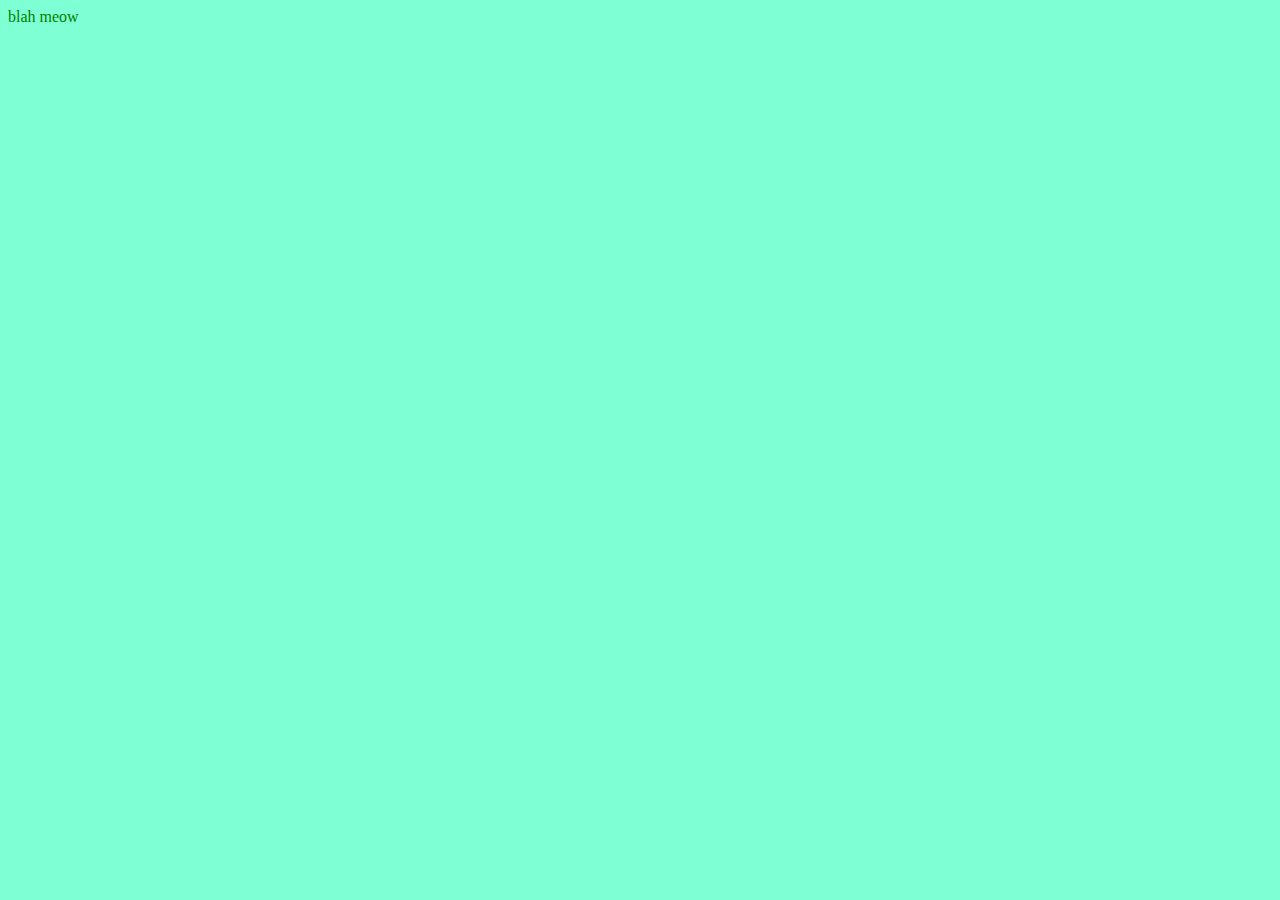
==== about.html @ 432c1f68 "Add files manually" ====
<!DOCTYPE html>
<html lang="en">
<head>
    <meta charset="UTF-8">
    <meta http-equiv="X-UA-Compatible" content="IE=edge">
    <meta name="viewport" content="width=device-width, initial-scale=1.0">
    <link rel="stylesheet" href="css/styles.css">
    <title>Document</title>
</head>
<body>
    blah meow
</body>
</html>
---- css/styles.css ----
body {
    color: green;
    background-color: aquamarine;
}
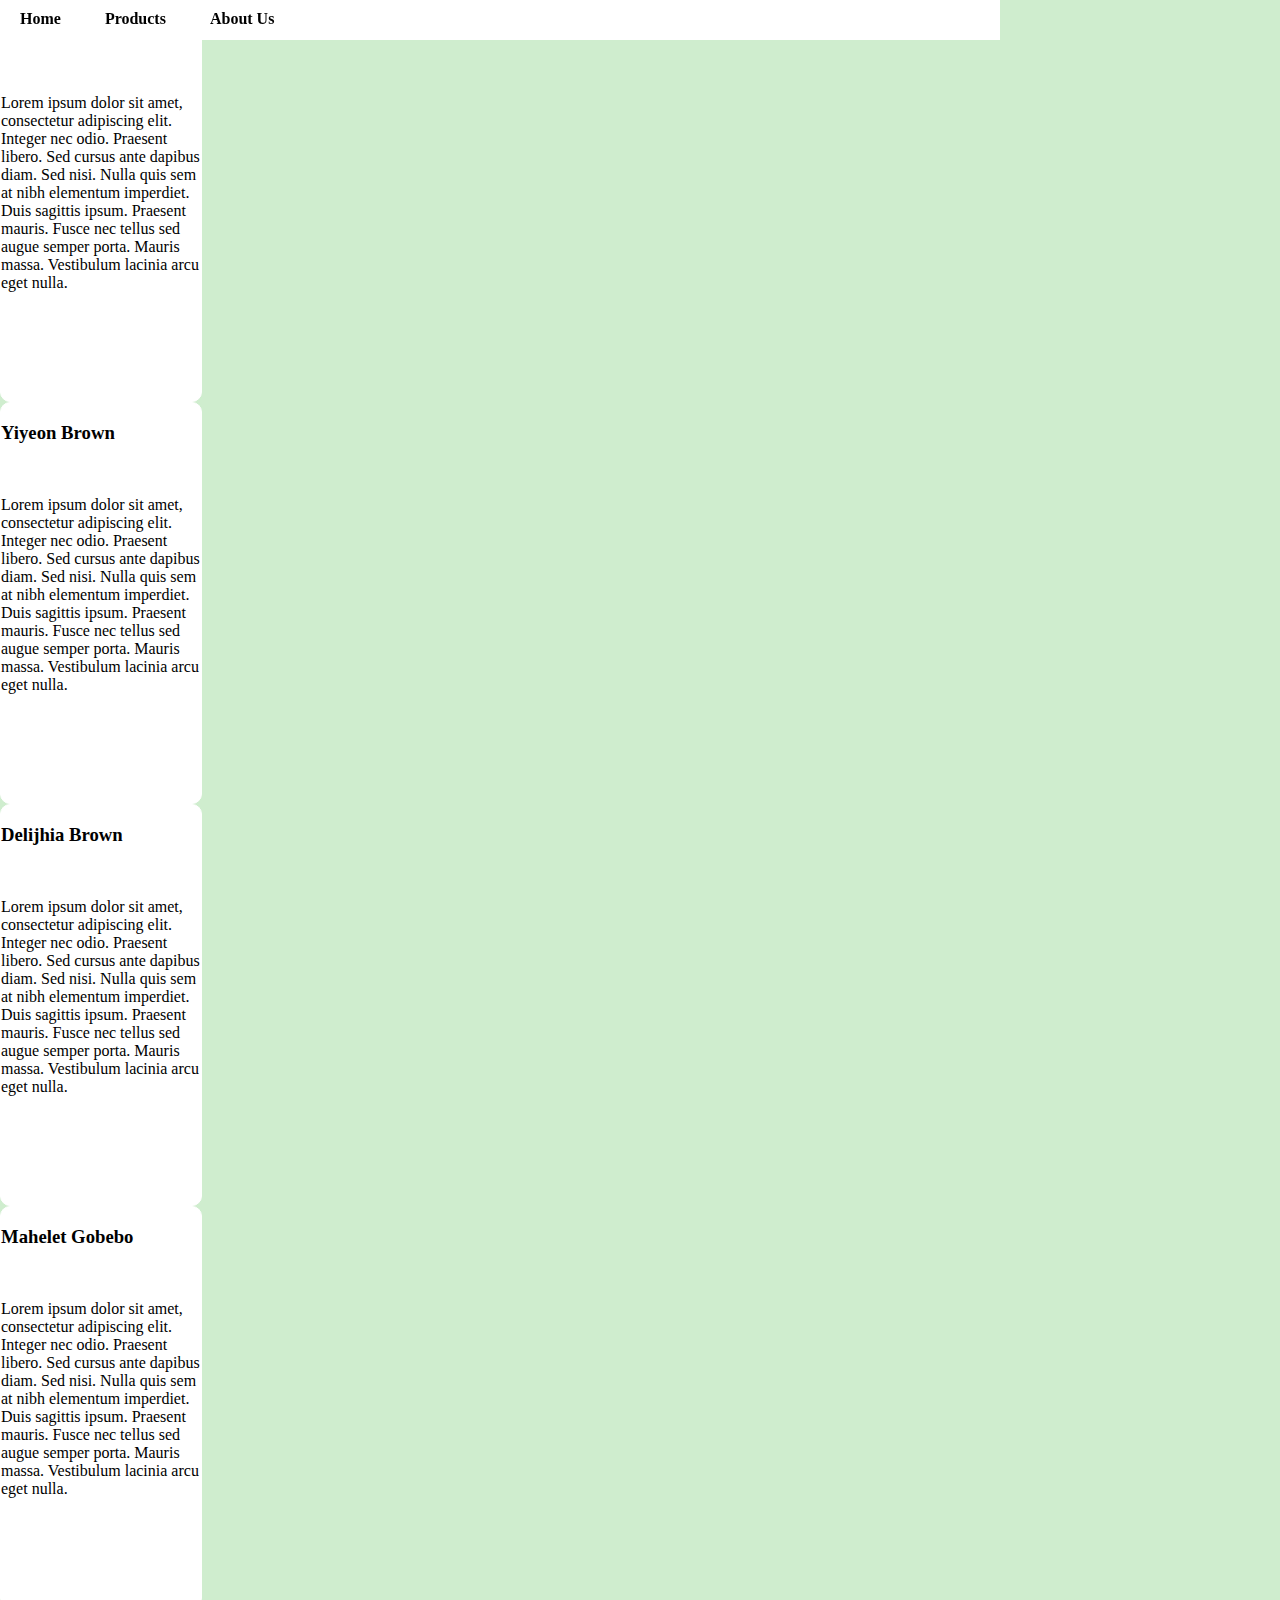
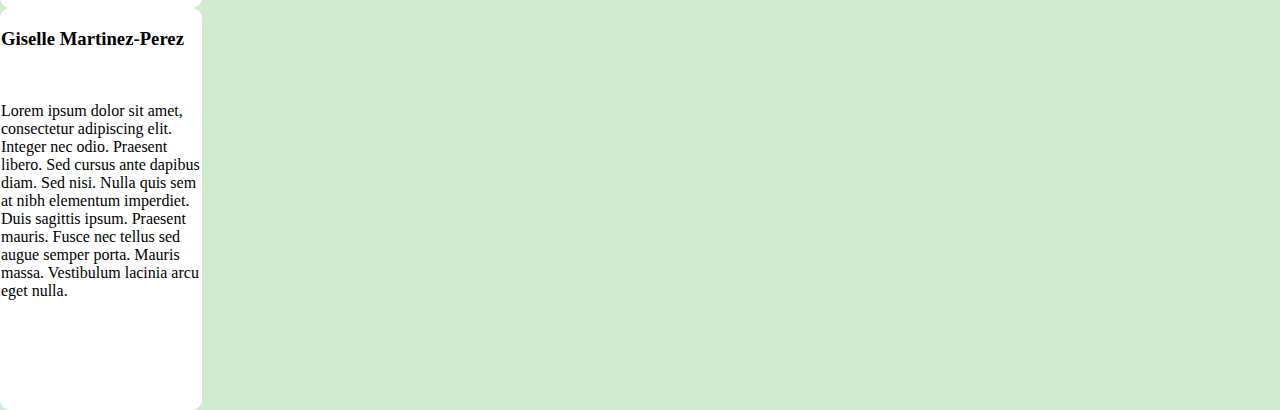
==== commit ab5a67a8: "About Me page edits" ====
--- a/about.html
+++ b/about.html
@@ -8,6 +8,36 @@
     <title>Document</title>
 </head>
 <body>
-    blah meow
+    <nav>
+        <h4 class="navigation">Home</h4>
+        <h4 class="navigation">Products</h4>
+        <h4 class="navigation">About Us</h4>
+    </nav>
+    <div class="rectangle">
+        <h3>Zuhur Abdi</h3>
+        <img src="" alt="">
+        <p>Lorem ipsum dolor sit amet, consectetur adipiscing elit. Integer nec odio. Praesent libero. Sed cursus ante dapibus diam. Sed nisi. Nulla quis sem at nibh elementum imperdiet. Duis sagittis ipsum. Praesent mauris. Fusce nec tellus sed augue semper porta. Mauris massa. Vestibulum lacinia arcu eget nulla. </p>
+    </div>
+    <div class="rectangle">
+        <h3>Yiyeon Brown</h3>
+        <img src="" alt="">
+        <p>Lorem ipsum dolor sit amet, consectetur adipiscing elit. Integer nec odio. Praesent libero. Sed cursus ante dapibus diam. Sed nisi. Nulla quis sem at nibh elementum imperdiet. Duis sagittis ipsum. Praesent mauris. Fusce nec tellus sed augue semper porta. Mauris massa. Vestibulum lacinia arcu eget nulla. </p>
+    </div>
+    <div class="rectangle">
+        <h3>Delijhia Brown</h3>
+        <img src="" alt="">
+        <p>Lorem ipsum dolor sit amet, consectetur adipiscing elit. Integer nec odio. Praesent libero. Sed cursus ante dapibus diam. Sed nisi. Nulla quis sem at nibh elementum imperdiet. Duis sagittis ipsum. Praesent mauris. Fusce nec tellus sed augue semper porta. Mauris massa. Vestibulum lacinia arcu eget nulla. </p>
+    </div>
+    <div class="rectangle">
+        <h3>Mahelet Gobebo</h3>
+        <img src="" alt="">
+        <p>Lorem ipsum dolor sit amet, consectetur adipiscing elit. Integer nec odio. Praesent libero. Sed cursus ante dapibus diam. Sed nisi. Nulla quis sem at nibh elementum imperdiet. Duis sagittis ipsum. Praesent mauris. Fusce nec tellus sed augue semper porta. Mauris massa. Vestibulum lacinia arcu eget nulla. </p>
+    </div>
+    <div class="rectangle">
+        <h3>Giselle Martinez-Perez</h3>
+        <img src="" alt="">
+        <p>Lorem ipsum dolor sit amet, consectetur adipiscing elit. Integer nec odio. Praesent libero. Sed cursus ante dapibus diam. Sed nisi. Nulla quis sem at nibh elementum imperdiet. Duis sagittis ipsum. Praesent mauris. Fusce nec tellus sed augue semper porta. Mauris massa. Vestibulum lacinia arcu eget nulla. </p>
+    </div>
+
 </body>
 </html>--- a/css/styles.css
+++ b/css/styles.css
@@ -1,4 +1,33 @@
 body {
-    color: green;
-    background-color: aquamarine;
+    color: black;
+    background-color: #CFEDCE;
+    margin: 0;
+}
+
+nav {
+    background-color: white;
+    height: 40px;
+    position: fixed;
+    width: 1000px; 
+    /* make width of navbar adjust automatically instead of hardcode.
+
+    Align rectangle divs horizontally.
+    
+    Lower rectangle divs so nav bar doesn't cover names.
+    */
+}
+
+h4.navigation {
+    display: inline;
+    position: relative;
+    padding: 20px;
+    top: 10px;
+}
+
+div.rectangle {
+    border: 1px solid white;
+    background: white;
+    border-radius: 10px;
+    height: 400px;
+    width: 200px;
 }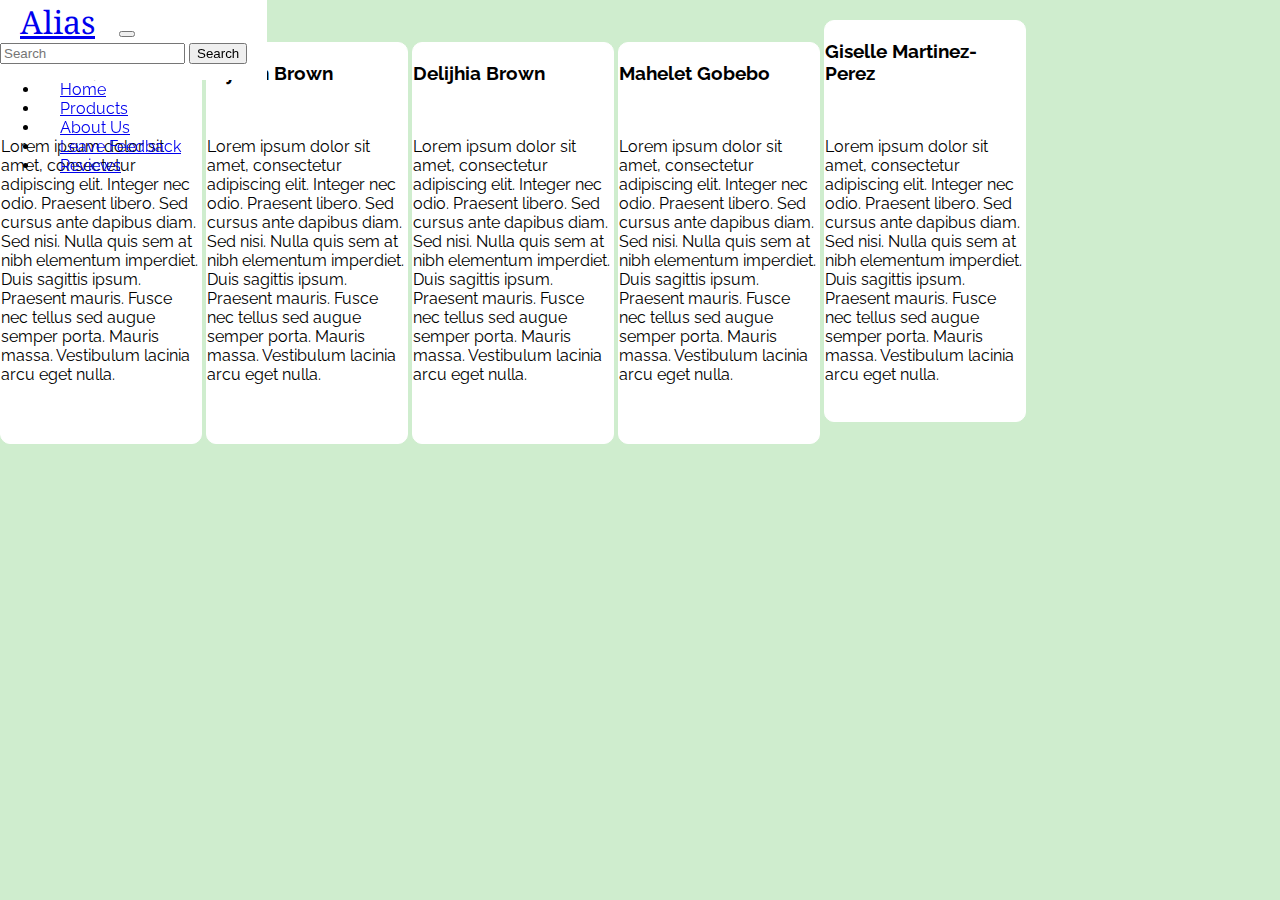
==== commit 1080c193: "created cart/reviews html, added bootstrap nav to index/about.html" ====
--- a/about.html
+++ b/about.html
@@ -4,15 +4,46 @@
     <meta charset="UTF-8">
     <meta http-equiv="X-UA-Compatible" content="IE=edge">
     <meta name="viewport" content="width=device-width, initial-scale=1.0">
+    <link href="https://cdn.jsdelivr.net/npm/bootstrap@5.1.3/dist/css/bootstrap.min.css" rel="stylesheet" integrity="sha384-1BmE4kWBq78iYhFldvKuhfTAU6auU8tT94WrHftjDbrCEXSU1oBoqyl2QvZ6jIW3" crossorigin="anonymous">
+    <link rel="preconnect" href="https://fonts.googleapis.com">
+<link rel="preconnect" href="https://fonts.gstatic.com" crossorigin>
+<link href="https://fonts.googleapis.com/css2?family=Noto+Serif&family=Raleway:wght@300&display=swap" rel="stylesheet">
+
     <link rel="stylesheet" href="css/styles.css">
     <title>Document</title>
 </head>
 <body>
-    <nav>
-        <h4 class="navigation">Home</h4>
-        <h4 class="navigation">Products</h4>
-        <h4 class="navigation">About Us</h4>
-    </nav>
+
+    <nav class="navbar navbar-expand-lg navbar-light bg-light">
+        <a class="navbar-brand" href="index.html">Alias</a>
+        <button class="navbar-toggler" type="button" data-toggle="collapse" data-target="#navbarNav" aria-controls="navbarNav" aria-expanded="false" aria-label="Toggle navigation">
+          <span class="navbar-toggler-icon"></span>
+        </button>
+        <form class="d-flex">
+            <input class="form-control me-2" type="search" placeholder="Search" aria-label="Search">
+            <button class="btn btn-outline-success" type="submit">Search</button>
+          </form>
+        <div class="collapse navbar-collapse" id="navbarNav">
+          <ul class="navbar-nav">
+            <li class="nav-item">
+              <a class="nav-link" href="index.html">Home</a>
+            </li>
+            <li class="nav-item">
+              <a class="nav-link" href="products.html">Products</a>
+            </li>
+            <li class="nav-item active">
+                <a class="nav-link" href="about.html">About Us</a>
+              </li>
+              <li class="nav-item">
+                <a class="nav-link" href="item_form.html">Leave Feedback</a>
+              </li>
+              <li class="nav-item">
+                <a class="nav-link" href="reviews.html">Reviews</a>
+              </li>
+          </ul>
+        </div>
+      </nav>
+
     <div class="rectangle">
         <h3>Zuhur Abdi</h3>
         <img src="" alt="">
@@ -39,5 +70,6 @@
         <p>Lorem ipsum dolor sit amet, consectetur adipiscing elit. Integer nec odio. Praesent libero. Sed cursus ante dapibus diam. Sed nisi. Nulla quis sem at nibh elementum imperdiet. Duis sagittis ipsum. Praesent mauris. Fusce nec tellus sed augue semper porta. Mauris massa. Vestibulum lacinia arcu eget nulla. </p>
     </div>
 
+    <script src="https://cdn.jsdelivr.net/npm/bootstrap@5.1.3/dist/js/bootstrap.bundle.min.js" integrity="sha384-ka7Sk0Gln4gmtz2MlQnikT1wXgYsOg+OMhuP+IlRH9sENBO0LRn5q+8nbTov4+1p" crossorigin="anonymous"></script>
 </body>
 </html>--- a/css/styles.css
+++ b/css/styles.css
@@ -1,33 +1,43 @@
 body {
     color: black;
     background-color: #CFEDCE;
+    font-family: 'Raleway', sans-serif;
     margin: 0;
 }
 
 nav {
     background-color: white;
-    height: 40px;
-    position: fixed;
-    width: 1000px; 
-    /* make width of navbar adjust automatically instead of hardcode.
-
-    Align rectangle divs horizontally.
+    height: 80px;
+    position: fixed; 
     
-    Lower rectangle divs so nav bar doesn't cover names.
-    */
 }
 
-h4.navigation {
-    display: inline;
-    position: relative;
-    padding: 20px;
-    top: 10px;
+/* Alias Logo */
+.navbar-brand {
+    font-family: 'Noto Serif', serif;
+    font-size: 2rem;
+    margin: 20px;
+}   
+
+/* Home, Products, About Us, etc. */
+.nav-link {
+    padding-top: 20px;
+    margin-left: 20px;
+    margin-right: 20px;
 }
 
+/* Search Button */
+.btn-outline-success {
+    margin-right: 20px;
+}
+
+/* About Us Summary Rectangles */
 div.rectangle {
     border: 1px solid white;
     background: white;
     border-radius: 10px;
+    display: inline-block;
     height: 400px;
+    margin-top: 20px;
     width: 200px;
 }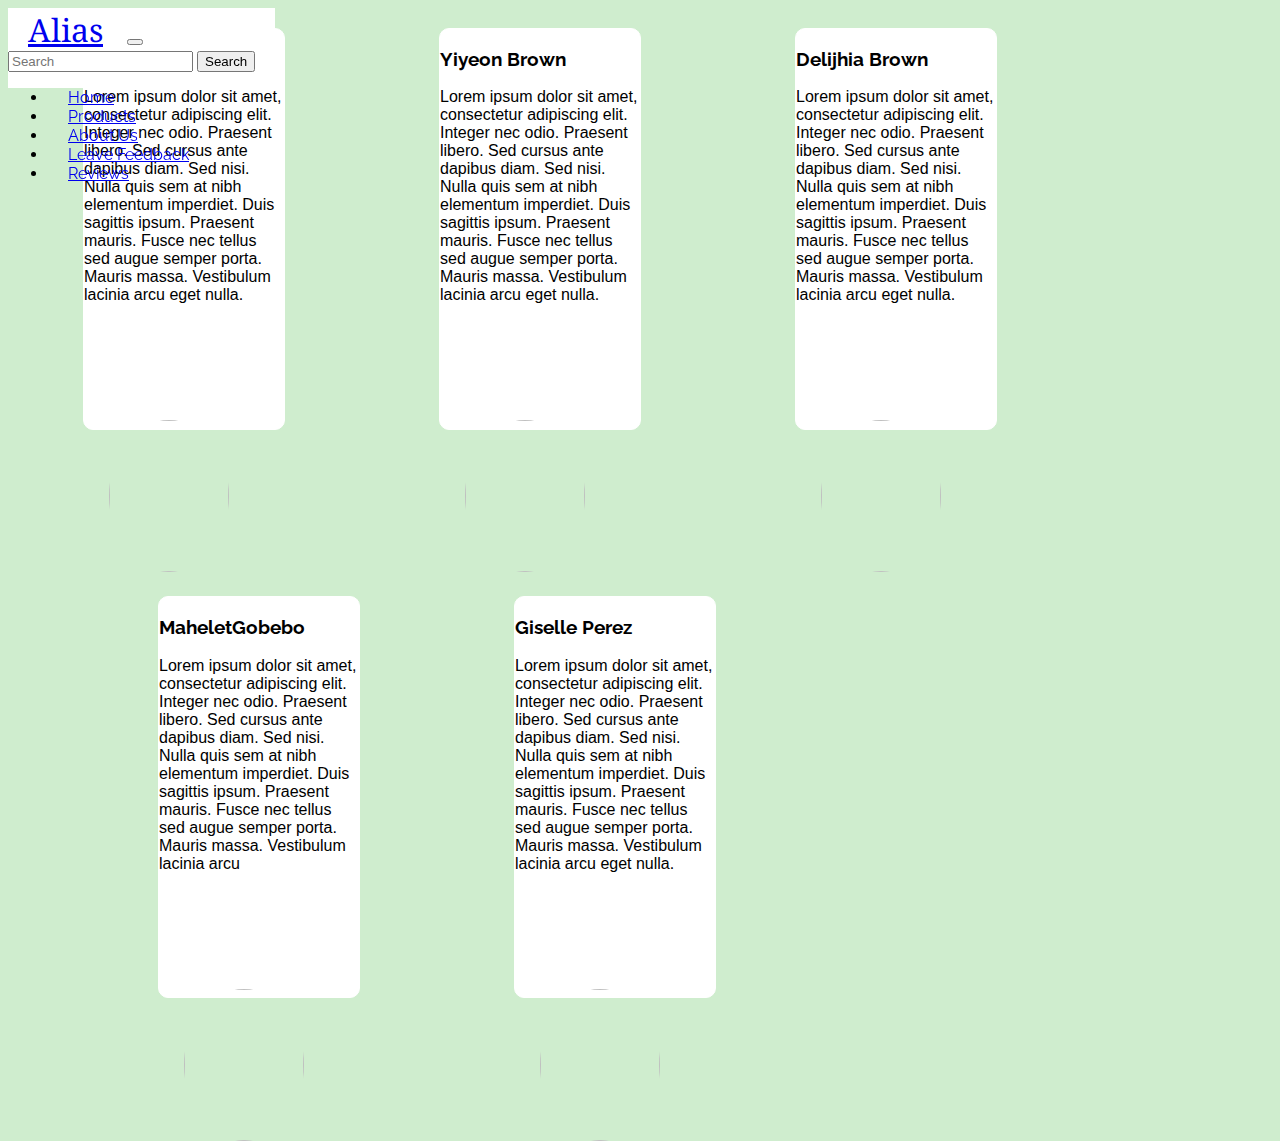
==== commit abb8d0b5: "about us" ====
--- a/about.html
+++ b/about.html
@@ -44,32 +44,32 @@
         </div>
       </nav>
 
-    <div class="rectangle">
+    <div class="rectangle1">
         <h3>Zuhur Abdi</h3>
-        <img src="" alt="">
-        <p>Lorem ipsum dolor sit amet, consectetur adipiscing elit. Integer nec odio. Praesent libero. Sed cursus ante dapibus diam. Sed nisi. Nulla quis sem at nibh elementum imperdiet. Duis sagittis ipsum. Praesent mauris. Fusce nec tellus sed augue semper porta. Mauris massa. Vestibulum lacinia arcu eget nulla. </p>
+        <p>Lorem ipsum dolor sit amet, consectetur adipiscing elit. Integer nec odio. Praesent libero. Sed cursus ante dapibus diam. Sed nisi. Nulla quis sem at nibh elementum imperdiet. Duis sagittis ipsum. Praesent mauris. Fusce nec tellus sed augue semper porta. Mauris massa. Vestibulum lacinia arcu eget nulla.</p>
+        <img src="https://images.unsplash.com/photo-1640622308059-b9982ca75964?ixlib=rb-1.2.1&ixid=MnwxMjA3fDF8MHxwaG90by1wYWdlfHx8fGVufDB8fHx8&auto=format&fit=crop&w=2940&q=80" style="width:120px;height:152px;">
+      </div>
+    <div class="rectangle2">
+        <h3>Yiyeon Brown</h3>
+        <p>Lorem ipsum dolor sit amet, consectetur adipiscing elit. Integer nec odio. Praesent libero. Sed cursus ante dapibus diam. Sed nisi. Nulla quis sem at nibh elementum imperdiet. Duis sagittis ipsum. Praesent mauris. Fusce nec tellus sed augue semper porta. Mauris massa. Vestibulum lacinia arcu eget nulla.</p>
+        <img src="https://images.unsplash.com/photo-1640622308059-b9982ca75964?ixlib=rb-1.2.1&ixid=MnwxMjA3fDF8MHxwaG90by1wYWdlfHx8fGVufDB8fHx8&auto=format&fit=crop&w=2940&q=80" style="width:120px;height:152px;">
+      </div>
+    <div class="rectangle3">
+        <h3>Delijhia Brown</h3>
+        <p>Lorem ipsum dolor sit amet, consectetur adipiscing elit. Integer nec odio. Praesent libero. Sed cursus ante dapibus diam. Sed nisi. Nulla quis sem at nibh elementum imperdiet. Duis sagittis ipsum. Praesent mauris. Fusce nec tellus sed augue semper porta. Mauris massa. Vestibulum lacinia arcu eget nulla.</p>
+        <img src="https://images.unsplash.com/photo-1640622308059-b9982ca75964?ixlib=rb-1.2.1&ixid=MnwxMjA3fDF8MHxwaG90by1wYWdlfHx8fGVufDB8fHx8&auto=format&fit=crop&w=2940&q=80" style="width:120px;height:152px;">
+      </div>
+    <div class="rectangle4">
+        <h3>MaheletGobebo</h3>
+        <p>Lorem ipsum dolor sit amet, consectetur adipiscing elit. Integer nec odio. Praesent libero. Sed cursus ante dapibus diam. Sed nisi. Nulla quis sem at nibh elementum imperdiet. Duis sagittis ipsum. Praesent mauris. Fusce nec tellus sed augue semper porta. Mauris massa. Vestibulum lacinia arcu</p>
+        <img src="https://images.unsplash.com/photo-1640622308059-b9982ca75964?ixlib=rb-1.2.1&ixid=MnwxMjA3fDF8MHxwaG90by1wYWdlfHx8fGVufDB8fHx8&auto=format&fit=crop&w=2940&q=80" style="width:120px;height:152px;">
+      </div>
+    <div class="rectangle5">
+        <h3>Giselle Perez</h3>
+        <p>Lorem ipsum dolor sit amet, consectetur adipiscing elit. Integer nec odio. Praesent libero. Sed cursus ante dapibus diam. Sed nisi. Nulla quis sem at nibh elementum imperdiet. Duis sagittis ipsum. Praesent mauris. Fusce nec tellus sed augue semper porta. Mauris massa. Vestibulum lacinia arcu eget nulla.</p>
+        <img src="https://images.unsplash.com/photo-1640622308059-b9982ca75964?ixlib=rb-1.2.1&ixid=MnwxMjA3fDF8MHxwaG90by1wYWdlfHx8fGVufDB8fHx8&auto=format&fit=crop&w=2940&q=80" style="width:120px;height:152px;">
+        </div>
     </div>
-    <div class="rectangle">
-        <h3>Yiyeon Brown</h3>
-        <img src="" alt="">
-        <p>Lorem ipsum dolor sit amet, consectetur adipiscing elit. Integer nec odio. Praesent libero. Sed cursus ante dapibus diam. Sed nisi. Nulla quis sem at nibh elementum imperdiet. Duis sagittis ipsum. Praesent mauris. Fusce nec tellus sed augue semper porta. Mauris massa. Vestibulum lacinia arcu eget nulla. </p>
-    </div>
-    <div class="rectangle">
-        <h3>Delijhia Brown</h3>
-        <img src="" alt="">
-        <p>Lorem ipsum dolor sit amet, consectetur adipiscing elit. Integer nec odio. Praesent libero. Sed cursus ante dapibus diam. Sed nisi. Nulla quis sem at nibh elementum imperdiet. Duis sagittis ipsum. Praesent mauris. Fusce nec tellus sed augue semper porta. Mauris massa. Vestibulum lacinia arcu eget nulla. </p>
-    </div>
-    <div class="rectangle">
-        <h3>Mahelet Gobebo</h3>
-        <img src="" alt="">
-        <p>Lorem ipsum dolor sit amet, consectetur adipiscing elit. Integer nec odio. Praesent libero. Sed cursus ante dapibus diam. Sed nisi. Nulla quis sem at nibh elementum imperdiet. Duis sagittis ipsum. Praesent mauris. Fusce nec tellus sed augue semper porta. Mauris massa. Vestibulum lacinia arcu eget nulla. </p>
-    </div>
-    <div class="rectangle">
-        <h3>Giselle Martinez-Perez</h3>
-        <img src="" alt="">
-        <p>Lorem ipsum dolor sit amet, consectetur adipiscing elit. Integer nec odio. Praesent libero. Sed cursus ante dapibus diam. Sed nisi. Nulla quis sem at nibh elementum imperdiet. Duis sagittis ipsum. Praesent mauris. Fusce nec tellus sed augue semper porta. Mauris massa. Vestibulum lacinia arcu eget nulla. </p>
-    </div>
-
     <script src="https://cdn.jsdelivr.net/npm/bootstrap@5.1.3/dist/js/bootstrap.bundle.min.js" integrity="sha384-ka7Sk0Gln4gmtz2MlQnikT1wXgYsOg+OMhuP+IlRH9sENBO0LRn5q+8nbTov4+1p" crossorigin="anonymous"></script>
 </body>
 </html>--- a/css/styles.css
+++ b/css/styles.css
@@ -2,7 +2,6 @@
     color: black;
     background-color: #CFEDCE;
     font-family: 'Raleway', sans-serif;
-    margin: 0;
 }
 
 nav {
@@ -32,12 +31,76 @@
 }
 
 /* About Us Summary Rectangles */
-div.rectangle {
+div.rectangle1 {
     border: 1px solid white;
+    border-radius: 10px;
     background: white;
-    border-radius: 10px;
     display: inline-block;
     height: 400px;
     margin-top: 20px;
     width: 200px;
-}+    margin-left: 75px;
+    text-align: auto;
+}
+
+div.rectangle2 {
+    border: 1px solid white;
+    border-radius: 10px;
+    background: white;
+    display: inline-block;
+    height: 400px;
+    margin-top: 20px;
+    width: 200px;
+    margin-left: 150px;
+    text-align: auto;
+}
+
+div.rectangle3 {
+    border: 1px solid white;
+    border-radius: 10px;
+    background: white;
+    display: inline-block;
+    height: 400px;
+    margin-top: 20px;
+    width: 200px;
+    margin-left: 150px;
+    text-align: auto;
+}
+
+div.rectangle4 {
+    border: 1px solid white;
+    border-radius: 10px;
+    background: white;
+    display: inline-block;
+    height: 400px;
+    margin-top: 20px;
+    width: 200px;
+    margin-left: 150px;
+    text-align: auto;
+    position: relative;
+}
+
+div.rectangle5 {
+    border: 1px solid white;
+    border-radius: 10px;
+    background: white;
+    display: inline-block;
+    height: 400px;
+    margin-top: 120px;
+    width: 200px;
+    margin-left: 150px;
+    text-align: auto;
+    position: relative;
+}
+
+P{
+    font-family: Helvetica, sans-serif;
+}
+
+img {
+    border-radius: 50%;
+    display: inline-block;
+    position: relative;
+    top: 100px;
+    left: 25px;
+  }